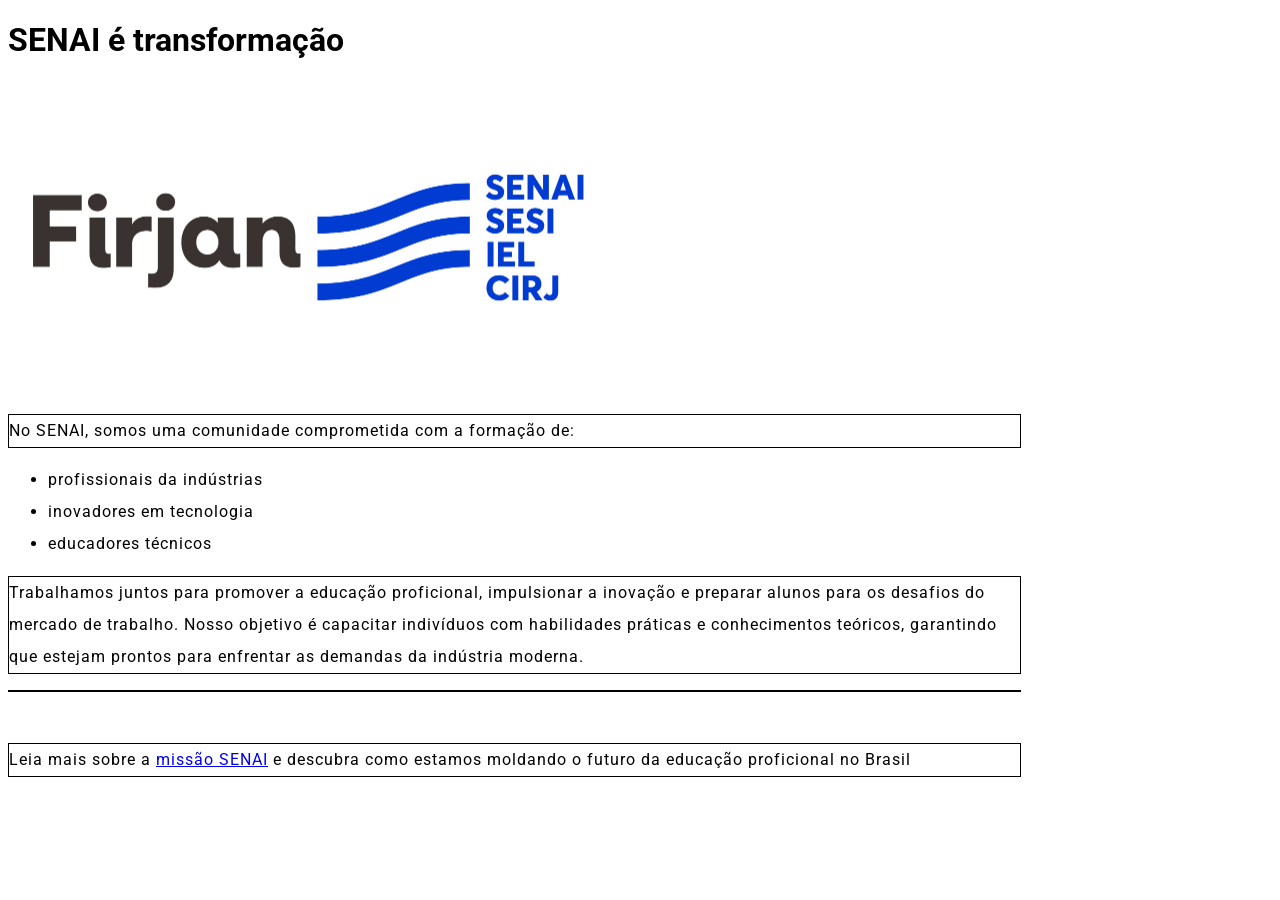
==== primeira_aulaFrontend/index.html @ 591b1ebe "Add files via upload" ====
<!DOCTYPE html>
<html>
<head>
    <meta charset="UTF-8">
    <meta name="viewport" content="width=device-width, initial-scale=1.0">
    <title>My Website</title>
    <link rel="stylesheet" href="styles.css">
    <link rel="preconnect" href="https://fonts.googleapis.com">
    <link rel="preconnect" href="https://fonts.gstatic.com" crossorigin>
    <link href="https://fonts.googleapis.com/css2?family=Roboto:ital,wght@0,100..900;1,100..900&display=swap" rel="stylesheet">
</head>
<body>
    <h1><b> SENAI é transformação </b> </h1>
    <img src="imagem/image.png" width="600" alt="logo firjan senai"/>
    <p>
        No SENAI, somos uma comunidade comprometida com a formação de: 
        <ul>
            <li>profissionais da indústrias</li>
            <li>inovadores em tecnologia</li>
            <li>educadores técnicos</li>
        </ul>
        <p>
        Trabalhamos juntos para promover a educação proficional, impulsionar a inovação e preparar alunos    
        para os desafios do mercado de trabalho. Nosso objetivo é capacitar indivíduos com habilidades práticas e conhecimentos teóricos, garantindo que estejam prontos para enfrentar as demandas da indústria moderna.    
    </p>
    </p>
<br>
    <p>
        Leia mais sobre a 
        <a href="https://www.firjan.com.br/senai/">missão SENAI</a>  e descubra como estamos moldando o futuro da educação proficional no Brasil  
    </p>
</body>
</html>
---- primeira_aulaFrontend/styles.css ----
html {
    font-size: 16px;
    font-family: Roboto, sans-serif;
}

p {
    color: rebeccapurple;
    width: 80%;
    border: 1px solid black
}

p,
li,
h1 {
    color: rgb(0, 0, 0);
}

p,
li {
    font-size: 16px;
    line-height: 2;
    letter-spacing: 1px;
}
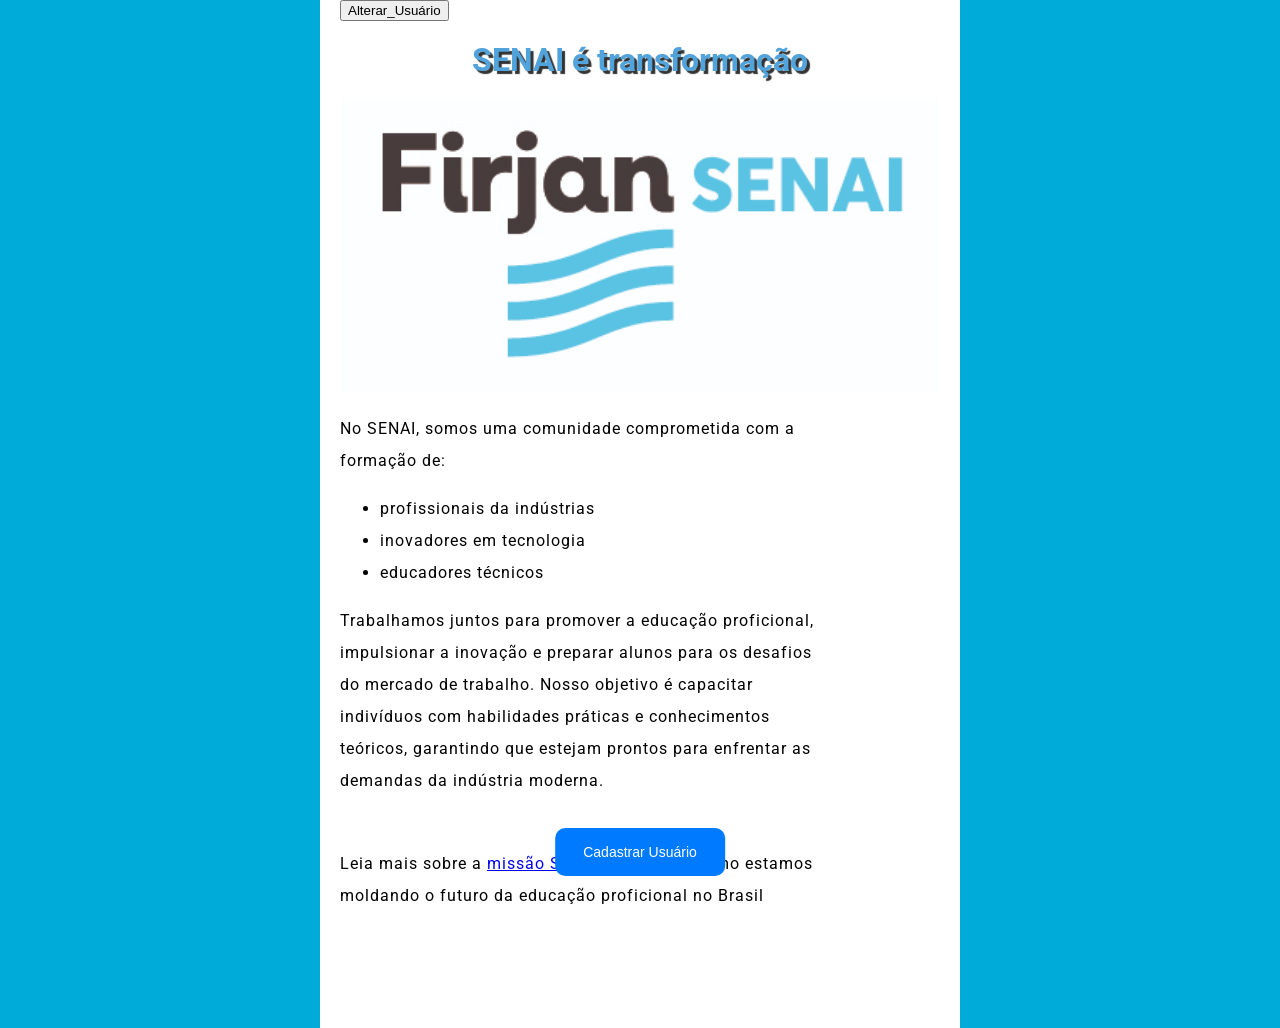
==== commit ccb64557: "Add files via upload" ====
--- a/primeira_aulaFrontend/index.html
+++ b/primeira_aulaFrontend/index.html
@@ -1,5 +1,5 @@
 <!DOCTYPE html>
-<html>
+<html lang="pt-br">
 <head>
     <meta charset="UTF-8">
     <meta name="viewport" content="width=device-width, initial-scale=1.0">
@@ -10,8 +10,11 @@
     <link href="https://fonts.googleapis.com/css2?family=Roboto:ital,wght@0,100..900;1,100..900&display=swap" rel="stylesheet">
 </head>
 <body>
-    <h1><b> SENAI é transformação </b> </h1>
-    <img src="imagem/image.png" width="600" alt="logo firjan senai"/>
+    <button class="Nome"> Cadastrar Usuário</button>
+    
+    <button class="alteracao"> Alterar_Usuário</button>
+    <h1> SENAI é transformação  </h1>
+    <img src="imagem/logo-senai.jpg" width="600" alt="logo firjan senai"/>
     <p>
         No SENAI, somos uma comunidade comprometida com a formação de: 
         <ul>
@@ -29,5 +32,6 @@
         Leia mais sobre a 
         <a href="https://www.firjan.com.br/senai/">missão SENAI</a>  e descubra como estamos moldando o futuro da educação proficional no Brasil  
     </p>
+    <script src="scripts/main.js"></script>
 </body>
 </html>
--- a/primeira_aulaFrontend/styles.css
+++ b/primeira_aulaFrontend/styles.css
@@ -1,18 +1,62 @@
 html {
+    background-color: #00abda;
     font-size: 16px;
     font-family: Roboto, sans-serif;
 }
 
-p {
-    color: rebeccapurple;
-    width: 80%;
-    border: 1px solid black
+body {
+    width: 600px;
+    margin: 0 auto;
+    background-color: #fff;
+    padding: 0 20px 20px 20px;
+        /* Cria um espaço em branco no final da página para o botão flutuar sem cobrir nada */
+        padding-bottom: 100px;
+    
 }
 
-p,
-li,
 h1 {
-    color: rgb(0, 0, 0);
+    margin : 0;
+    padding: 20px 0;
+    color: #00abda;
+    text-shadow: 3px 3px 1px #333;
+    text-align: center;
+}
+    
+.Cadastrar_Usuário {
+    text-align: center;
+    margin: 0 auto;
+    color : #00abda;
+}
+
+.Nome { 
+    position: fixed;
+    bottom: 24px;
+    left: 50%;
+    transform: translateX(-50%);
+
+    padding: 16px 28px;
+    font-size: 14px;
+    font-weight: 400;
+
+    border-radius: 10px;
+    border: none;
+
+    background-color: #007bff; /* Cor de fundo azul */
+    color: #ffffff;            /* Cor do texto branca */
+    cursor: pointer;           /* Transforma a seta do mouse na "mãozinha" de clique */
+}
+
+
+
+p {
+    
+    width: 80%;
+  
+}
+
+
+h1 {
+    color: rgb(81, 164, 219);
 }
 
 p,
